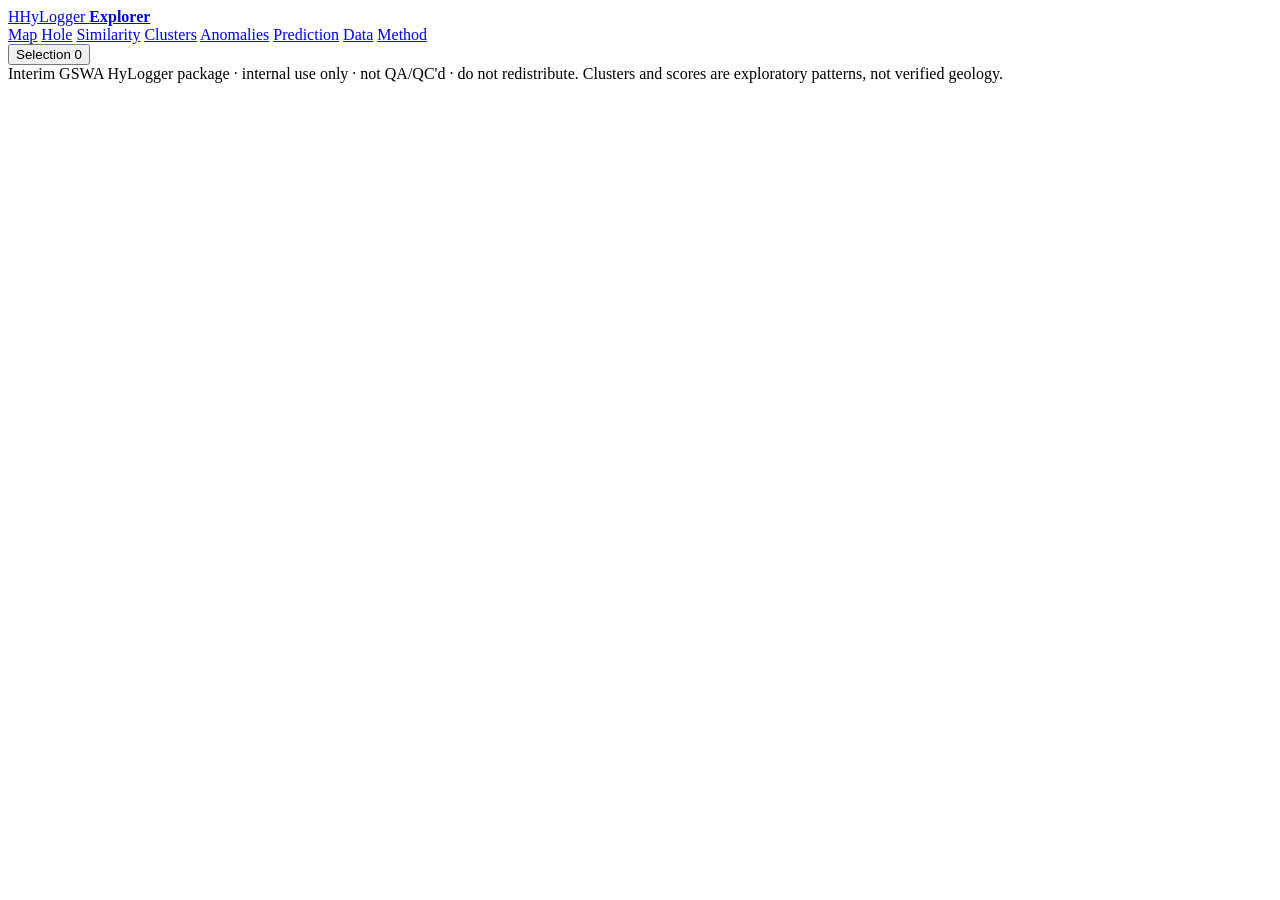
==== platform/frontend/explorer.html @ 09994a25 "Add HyLogger Explorer v2: statewide clustering, similarity, anomalies, prediction and in-app jobs St" ====
<!doctype html>
<html lang="en">
<head>
<meta charset="utf-8">
<meta name="viewport" content="width=device-width,initial-scale=1">
<meta name="color-scheme" content="light dark">
<title>HyLogger Explorer</title>
<link rel="stylesheet" href="/static/vendor/leaflet.css">
<link rel="stylesheet" href="/static/explorer.css">
<script src="/static/vendor/leaflet.js" defer></script>
<script src="/static/js/main.js" type="module"></script>
</head>
<body>
<header class="top">
  <a class="brand" href="#/map"><span class="mark" aria-hidden="true">H</span><span>HyLogger <b>Explorer</b></span></a>
  <nav class="tabs" aria-label="Workspaces">
    <a href="#/map" data-tab="map">Map</a>
    <a href="#/hole" data-tab="hole">Hole</a>
    <a href="#/similarity" data-tab="similarity">Similarity</a>
    <a href="#/clusters" data-tab="clusters">Clusters</a>
    <a href="#/anomalies" data-tab="anomalies">Anomalies</a>
    <a href="#/prediction" data-tab="prediction">Prediction</a>
    <a href="#/data" data-tab="data">Data</a>
    <a href="#/method" data-tab="method">Method</a>
  </nav>
  <button id="basket" class="basket" type="button" title="Holes selected for comparison or download">Selection <span id="basket-count">0</span></button>
</header>
<div class="licence" role="note">Interim GSWA HyLogger package · internal use only · not QA/QC'd · do not redistribute. Clusters and scores are exploratory patterns, not verified geology.</div>
<div id="toast" class="toast" role="status" aria-live="polite" hidden></div>
<main id="view" tabindex="-1"></main>
<dialog id="basket-dialog">
  <form method="dialog" class="dialog-body">
    <h2>Selected holes</h2>
    <p class="muted" id="basket-help">Add holes from the map, tables or similarity lists. Use them to compare or to download data.</p>
    <div id="basket-list" class="chips"></div>
    <div class="row gap">
      <button type="button" id="basket-compare">Compare in Similarity</button>
      <button type="button" id="basket-data" class="secondary">Download / process…</button>
      <button type="button" id="basket-clear" class="ghost">Clear</button>
      <button value="close" class="ghost">Close</button>
    </div>
  </form>
</dialog>
<div id="tooltip" class="tooltip" hidden></div>
</body>
</html>
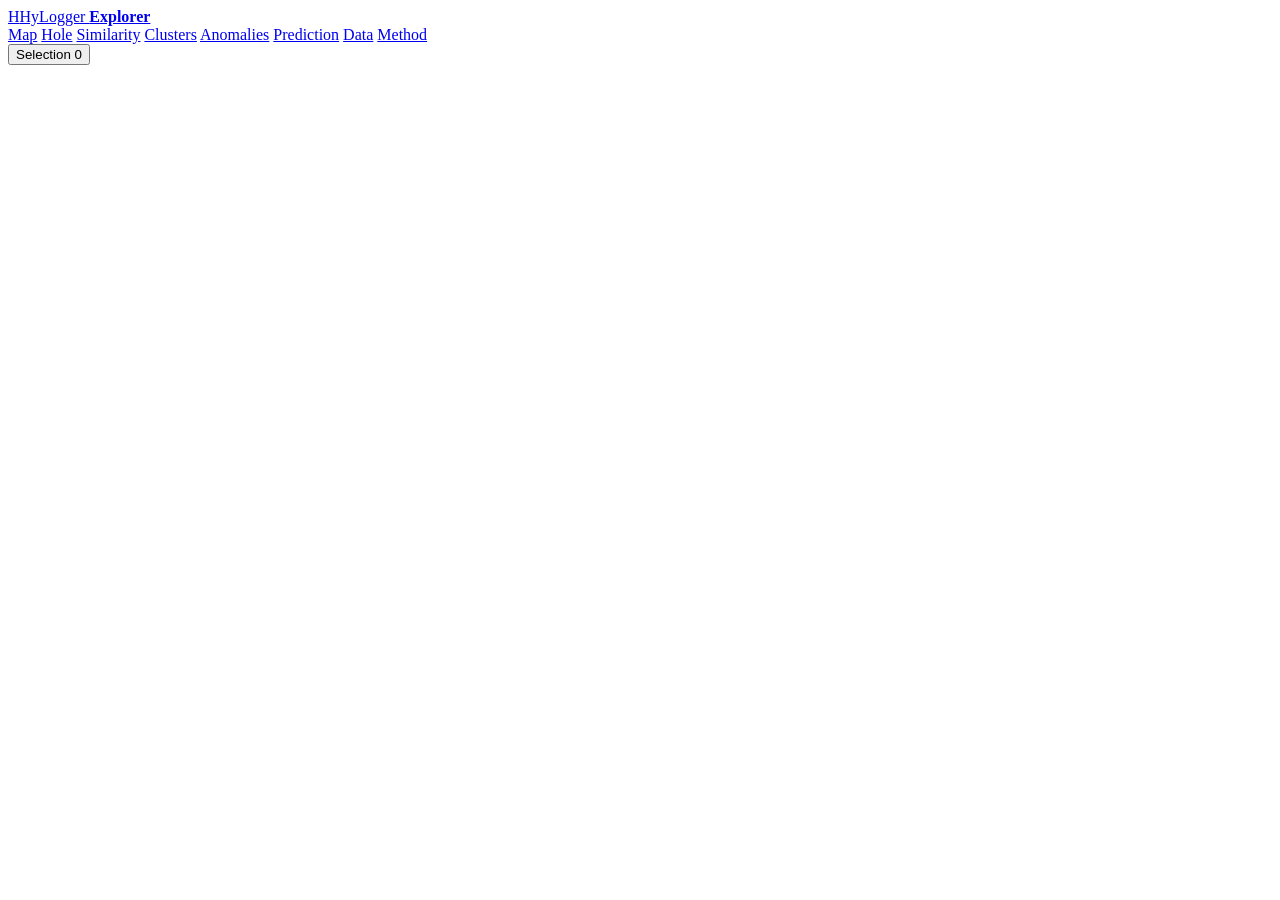
==== commit b740533a: "Deliver standalone Explorer with resumable collection and clustering corrections" ====
--- a/platform/frontend/explorer.html
+++ b/platform/frontend/explorer.html
@@ -25,7 +25,6 @@
   </nav>
   <button id="basket" class="basket" type="button" title="Holes selected for comparison or download">Selection <span id="basket-count">0</span></button>
 </header>
-<div class="licence" role="note">Interim GSWA HyLogger package · internal use only · not QA/QC'd · do not redistribute. Clusters and scores are exploratory patterns, not verified geology.</div>
 <div id="toast" class="toast" role="status" aria-live="polite" hidden></div>
 <main id="view" tabindex="-1"></main>
 <dialog id="basket-dialog">
